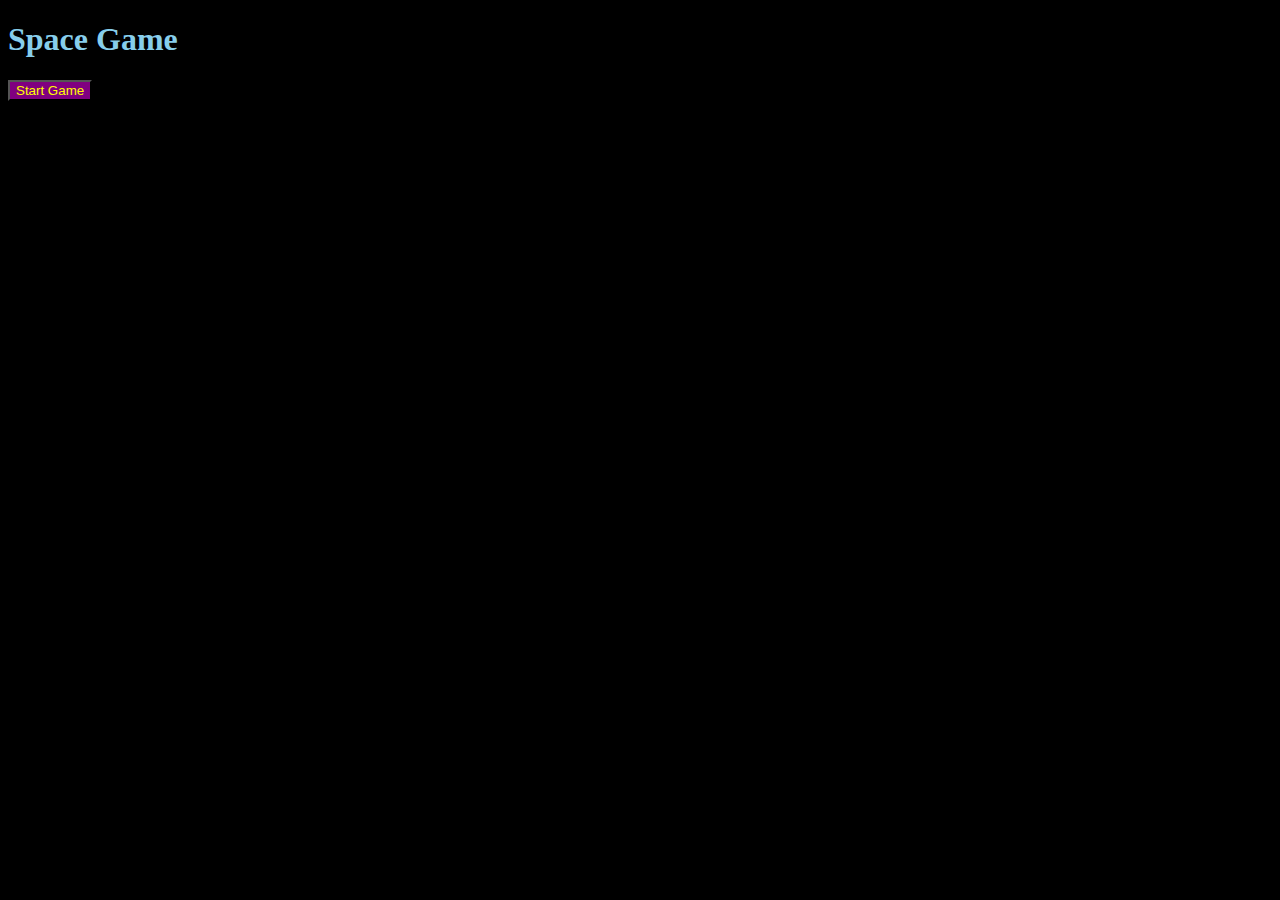
==== index.html @ 9a10b928 "fix deploy" ====
<!DOCTYPE html>
<html lang="en">
  <head>
    <meta charset="UTF-8" />
    <meta http-equiv="X-UA-Compatible" content="IE=edge" />
    <meta name="viewport" content="width=device-width, initial-scale=1.0" />
    <link rel="stylesheet" href="stylesheets/styles.css" />
    <title>Space Game</title>
  </head>
  <body>
    <div id="startMenu">
      <h1>Space Game</h1>
      <button onclick="start()">Start Game</button>
    </div>
    <canvas id="spaceGame" width="1000" height="700"></canvas>
    <script src="scripts/background.js"></script>
    <script src="scripts/spaceship.js"></script>
    <script src="scripts/enemy.js"></script>
    <script src="scripts/game.js"></script>
    <script src="scripts/index.js"></script>
  </body>
</html>
---- stylesheets/styles.css ----
body {
  background-color: black;
}
h1 {
  color: skyblue;
}
button {
  background-color: purple;
  color: yellow;
}

canvas {
  border: 2px solid black;
  padding: 0;
  margin: auto;
  display: block;
  position: absolute;
  top: 0;
  bottom: 0;
  left: 0;
  right: 0;
}
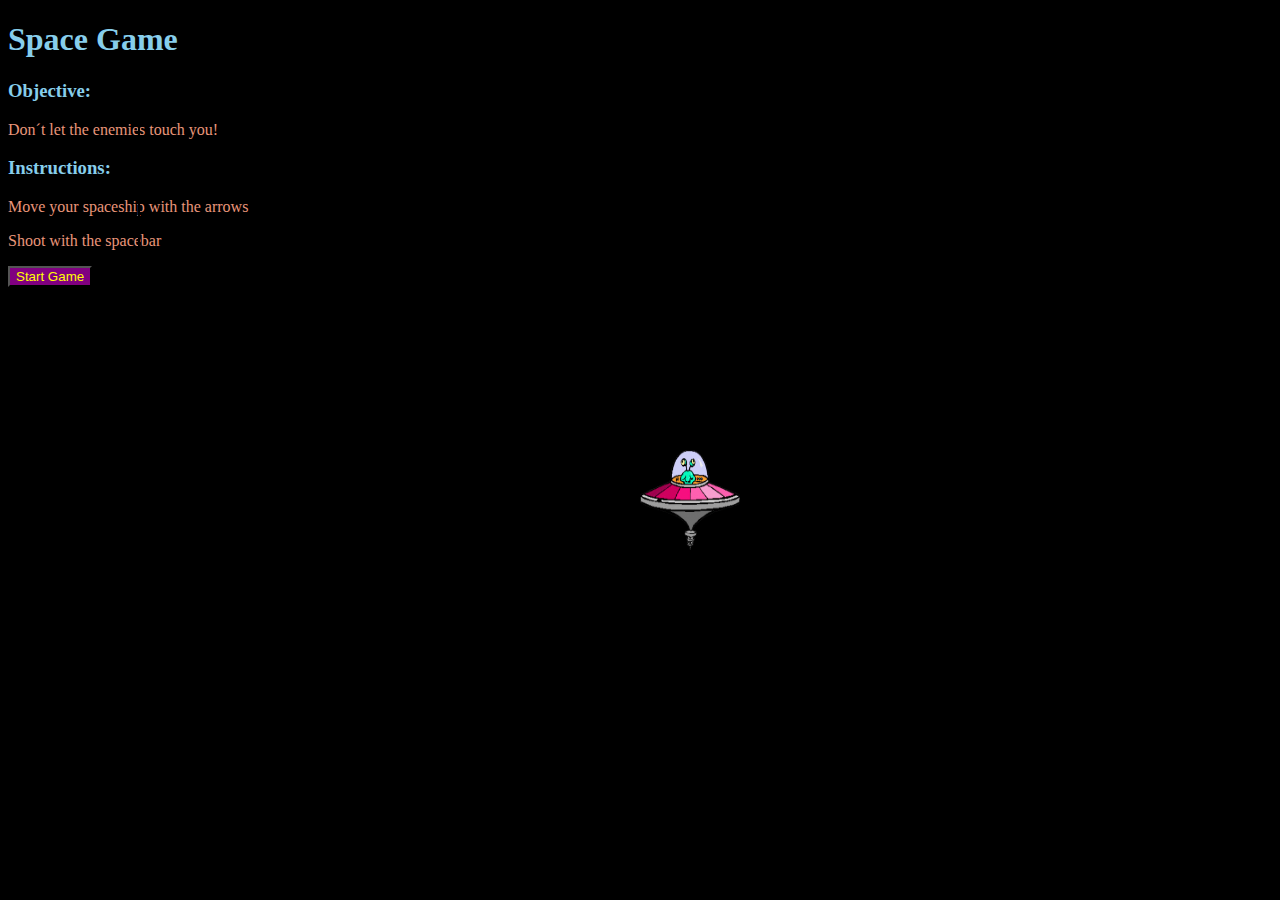
==== commit 6aa2435c: "new things" ====
--- a/index.html
+++ b/index.html
@@ -10,6 +10,11 @@
   <body>
     <div id="startMenu">
       <h1>Space Game</h1>
+      <h3>Objective:</h3>
+      <p>Don´t let the enemies touch you!</p>
+      <h3>Instructions:</h3>
+      <p>Move your spaceship with the arrows</p>
+      <p>Shoot with the spacebar</p>
       <button onclick="start()">Start Game</button>
     </div>
     <canvas id="spaceGame" width="1000" height="700"></canvas>
--- a/stylesheets/styles.css
+++ b/stylesheets/styles.css
@@ -3,6 +3,12 @@
 }
 h1 {
   color: skyblue;
+}
+h3 {
+  color: skyblue;
+}
+p {
+  color: darksalmon;
 }
 button {
   background-color: purple;
